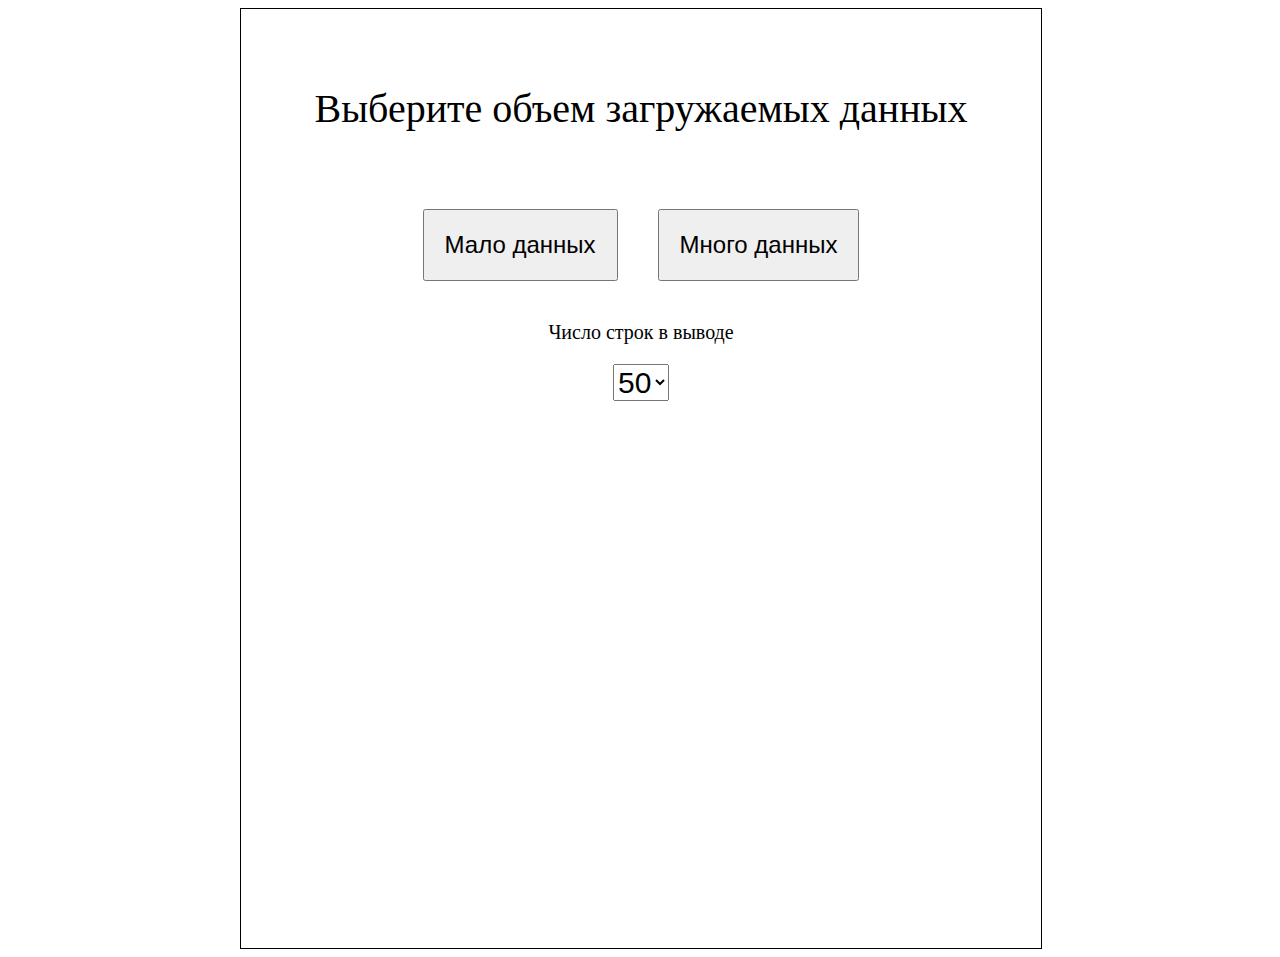
==== table-sorting.html @ 78a340f9 "add select" ====
<!DOCTYPE html>
<html lang="en">
<head>
    <meta charset="UTF-8">
    <title>Сортировка таблицы</title>
    <style>
    
        * {
    /*        margin: 0;*/
    /*        padding: 0;*/
/*            box-sizing: border-box;*/
        }
        
        #wrapper {
            font-size: 0;
            position: relative;
            top: 50%;
            left: 50%;
            width: 800px;
            min-height: 800px;
/*            margin-top: -400px;*/
            margin-left: -400px;
            padding: 20px 0;
            border: 1px solid #000;
            text-align: center;
        }
        
        #page-number {
            position: absolute;
            right: 20px;
            top: 20px;
            width: 100px;
            line-height: 20px;
            font-size: 20px;
/*            display: none;*/
            visibility: hidden;
        }
        
        p#title {
            line-height: 80px;
            font-size: 40px;
        }
        
        #loader {
/*            display: none;*/
            visibility: hidden;
            position: absolute;
            top: 50%;
            left: 50%;
            height: 150px;
            width: 150px;
            margin-top: -75px;
            margin-left: -75px;
/*            border: 1px solid #000;*/
            border-radius: 75px;
            box-shadow: 0 0 10px 5px #656565;
            z-index: 1;
        }
        
        form {
            font-size: 20px;
        }
        
        form select {
            font-size: 30px;
        }
        
        .button-choose_loading {
            display: inline-block;
            margin: 20px;
            padding: 20px;
            font-size: 24px;
            cursor: pointer;
        }
        
        #info-box {
            min-height: 300px;
            width: 500px;
/*            position: relative;*/
/*            left: 50px;*/
            margin: 20px auto;
            font-size: 28px;
            line-height: 40px;
            border: 1px solid #000;
            padding: 20px;
            text-align: left;
            visibility: hidden;
        }
        
        #info-box p {
            margin: 0;
        }
        
        #info-box textarea {
            height: 96px;
            width: 260px;
        }
        
        #table {
            display: none;
/*            height: 400px;*/
/*            width: 700px;*/
            margin: 20px auto;
            border: 1px solid #000;
            box-sizing: border-box;
        }
        
        tr {
            font-size: 16px;
/*            width: auto;*/
            height: 40px;
            cursor: pointer;
        }
        
        td {
/*            width: 60px;*/
/*            height: 40px;*/
        }
        
        td.small-col {
            width: 60px;
        }
        
        td.normal-col {
            width: 120px;
        }
        
        td.big-col {
            width: 180px;
        }
        
        td.large-col {
            width: 220px;
        }
        
        tr.top-row {
            height: 60px;
            background-color: #CEDBFF;
/*            cursor: pointer;*/
        }
        tr.top-row td:hover {
            background-color: #a9c0ff;
        }
        
        tr.top-row:hover td {
/*            background-color: #CEDBFF;*/
        }
        
        tr:not(.top-row):hover td {
            background-color: #a2a2a2;
        }
        
        tr.top-row td {
            border: 1px solid #8BAAFF;
            text-align: center;
/*            padding-left: 0;*/
        }
        
        tr td {
            border: 1px solid #bababa;
            text-align: left;
/*            padding-left: 15px;*/
        }
        
        .display-none {display: none;}
        
        .nav-buttons {
            visibility: hidden;
            display: inline-block;
            margin: 20px;
/*            padding: 10px;*/
            border: 1px solid #000;
            font-size: 50px;
            width: 100px;
            height: 50px;
            line-height: 50px;
            border-radius: 20px;
            cursor: pointer;
        }
/*        button {background-color: #dbdbdb;}*/
        button:focus, select:focus {outline: none;}
        div.nav-buttons:hover {background-color: #8d8d8d;}
        
        .smooth-hover, tr.smooth-hover td {
            transition: background-color .3s;
        }
    
    </style>
    
    <link rel="stylesheet" href="loader.css">
    
    <script type="text/javascript" src="jquery-1.12.0.min.js"></script>
</head>
<body>
    <div id="wrapper">
        <div id="loader"><!--    taken from http://cssload.net#sthash.iNaN8lKs.dpuf-->        
            <div id="floatingBarsG">
                <div class="blockG" id="rotateG_01"></div>
                <div class="blockG" id="rotateG_02"></div>
                <div class="blockG" id="rotateG_03"></div>
                <div class="blockG" id="rotateG_04"></div>
                <div class="blockG" id="rotateG_05"></div>
                <div class="blockG" id="rotateG_06"></div>
                <div class="blockG" id="rotateG_07"></div>
                <div class="blockG" id="rotateG_08"></div>
            </div>
        </div>
        <p id='title'>Выберите объем загружаемых данных</p>
        
        <!--   кнопки для выбора варианта загрузки   -->
        <div id="buttons">
            <button id="small" class='button-choose_loading'>Мало данных</button>
            <button id="big" class='button-choose_loading'>Много данных</button>
        </div>
        
        <form><p>Число строк в выводе</p>
            <select id='select-rows_number' name="s1">
                <option value="50">50</option>
                <option value="20">20</option>
                <option value="10">10</option>
            </select>
        </form>
        
        <!--   верхняя навигация   -->
        <div id="top-prev" class='nav-buttons smooth-hover'>&#9665;</div>
        <div id="top-next" class='nav-buttons smooth-hover'>&#9655;</div>
        
        <!--   таблица   -->
        <table id='table' cellpadding="10" cellspacing="0"></table>
        
        <!--   нижняя навигация   -->
        <div id="bottom-prev" class='nav-buttons smooth-hover'>&#9665;</div>
        <div id="bottom-next" class='nav-buttons smooth-hover'>&#9655;</div>
        
        <!--   блок для показа информации   -->
        <div id="info-box">            
            <p id='info-name'>Выбран пользователь: <b>Sue Corson</b></p>
            <p>Описание:</p>
            <textarea id='info-description'>    et lacus magna dolor...
            </textarea>
            <p id='info-adress'>Адрес проживания: <b>9792 Mattis Ct</b></p>
            <p id='info-town'>Город: <b>Waukesha</b></p>
            <p id='info-state'>Провинция/штат: <b>WI</b></p>
            <p id='info-zip'>Индекс: <b>22178</b></p>
        </div>
        
        <!--   номер страницы   -->
        <div id="page-number">page : 0</div>
    </div>
    <script type="text/javascript" src="main.js"></script>
</body>
</html>
---- loader.css ----
#floatingBarsG{
	position:relative;
	width:85px;
	height:106px;
	margin:auto;
    top: 20px;
}

.blockG{
	position:absolute;
	background-color:rgb(255,255,255);
	width:14px;
	height:33px;
	border-radius:11px 11px 0 0;
		-o-border-radius:11px 11px 0 0;
		-ms-border-radius:11px 11px 0 0;
		-webkit-border-radius:11px 11px 0 0;
		-moz-border-radius:11px 11px 0 0;
	transform:scale(0.4);
		-o-transform:scale(0.4);
		-ms-transform:scale(0.4);
		-webkit-transform:scale(0.4);
		-moz-transform:scale(0.4);
	animation-name:fadeG;
		-o-animation-name:fadeG;
		-ms-animation-name:fadeG;
		-webkit-animation-name:fadeG;
		-moz-animation-name:fadeG;
	animation-duration:1.2s;
		-o-animation-duration:1.2s;
		-ms-animation-duration:1.2s;
		-webkit-animation-duration:1.2s;
		-moz-animation-duration:1.2s;
	animation-iteration-count:infinite;
		-o-animation-iteration-count:infinite;
		-ms-animation-iteration-count:infinite;
		-webkit-animation-iteration-count:infinite;
		-moz-animation-iteration-count:infinite;
	animation-direction:normal;
		-o-animation-direction:normal;
		-ms-animation-direction:normal;
		-webkit-animation-direction:normal;
		-moz-animation-direction:normal;
}

#rotateG_01{
	left:0;
	top:39px;
	animation-delay:0.45s;
		-o-animation-delay:0.45s;
		-ms-animation-delay:0.45s;
		-webkit-animation-delay:0.45s;
		-moz-animation-delay:0.45s;
	transform:rotate(-90deg);
		-o-transform:rotate(-90deg);
		-ms-transform:rotate(-90deg);
		-webkit-transform:rotate(-90deg);
		-moz-transform:rotate(-90deg);
}

#rotateG_02{
	left:11px;
	top:14px;
	animation-delay:0.6s;
		-o-animation-delay:0.6s;
		-ms-animation-delay:0.6s;
		-webkit-animation-delay:0.6s;
		-moz-animation-delay:0.6s;
	transform:rotate(-45deg);
		-o-transform:rotate(-45deg);
		-ms-transform:rotate(-45deg);
		-webkit-transform:rotate(-45deg);
		-moz-transform:rotate(-45deg);
}

#rotateG_03{
	left:36px;
	top:4px;
	animation-delay:0.75s;
		-o-animation-delay:0.75s;
		-ms-animation-delay:0.75s;
		-webkit-animation-delay:0.75s;
		-moz-animation-delay:0.75s;
	transform:rotate(0deg);
		-o-transform:rotate(0deg);
		-ms-transform:rotate(0deg);
		-webkit-transform:rotate(0deg);
		-moz-transform:rotate(0deg);
}

#rotateG_04{
	right:11px;
	top:14px;
	animation-delay:0.9s;
		-o-animation-delay:0.9s;
		-ms-animation-delay:0.9s;
		-webkit-animation-delay:0.9s;
		-moz-animation-delay:0.9s;
	transform:rotate(45deg);
		-o-transform:rotate(45deg);
		-ms-transform:rotate(45deg);
		-webkit-transform:rotate(45deg);
		-moz-transform:rotate(45deg);
}

#rotateG_05{
	right:0;
	top:39px;
	animation-delay:1.05s;
		-o-animation-delay:1.05s;
		-ms-animation-delay:1.05s;
		-webkit-animation-delay:1.05s;
		-moz-animation-delay:1.05s;
	transform:rotate(90deg);
		-o-transform:rotate(90deg);
		-ms-transform:rotate(90deg);
		-webkit-transform:rotate(90deg);
		-moz-transform:rotate(90deg);
}

#rotateG_06{
	right:11px;
	bottom:10px;
	animation-delay:1.2s;
		-o-animation-delay:1.2s;
		-ms-animation-delay:1.2s;
		-webkit-animation-delay:1.2s;
		-moz-animation-delay:1.2s;
	transform:rotate(135deg);
		-o-transform:rotate(135deg);
		-ms-transform:rotate(135deg);
		-webkit-transform:rotate(135deg);
		-moz-transform:rotate(135deg);
}

#rotateG_07{
	bottom:0;
	left:36px;
	animation-delay:1.35s;
		-o-animation-delay:1.35s;
		-ms-animation-delay:1.35s;
		-webkit-animation-delay:1.35s;
		-moz-animation-delay:1.35s;
	transform:rotate(180deg);
		-o-transform:rotate(180deg);
		-ms-transform:rotate(180deg);
		-webkit-transform:rotate(180deg);
		-moz-transform:rotate(180deg);
}

#rotateG_08{
	left:11px;
	bottom:10px;
	animation-delay:1.5s;
		-o-animation-delay:1.5s;
		-ms-animation-delay:1.5s;
		-webkit-animation-delay:1.5s;
		-moz-animation-delay:1.5s;
	transform:rotate(-135deg);
		-o-transform:rotate(-135deg);
		-ms-transform:rotate(-135deg);
		-webkit-transform:rotate(-135deg);
		-moz-transform:rotate(-135deg);
}



@keyframes fadeG{
	0%{
		background-color:rgb(0,0,0);
	}

	100%{
		background-color:rgb(255,255,255);
	}
}

@-o-keyframes fadeG{
	0%{
		background-color:rgb(0,0,0);
	}

	100%{
		background-color:rgb(255,255,255);
	}
}

@-ms-keyframes fadeG{
	0%{
		background-color:rgb(0,0,0);
	}

	100%{
		background-color:rgb(255,255,255);
	}
}

@-webkit-keyframes fadeG{
	0%{
		background-color:rgb(0,0,0);
	}

	100%{
		background-color:rgb(255,255,255);
	}
}

@-moz-keyframes fadeG{
	0%{
		background-color:rgb(0,0,0);
	}

	100%{
		background-color:rgb(255,255,255);
	}
}
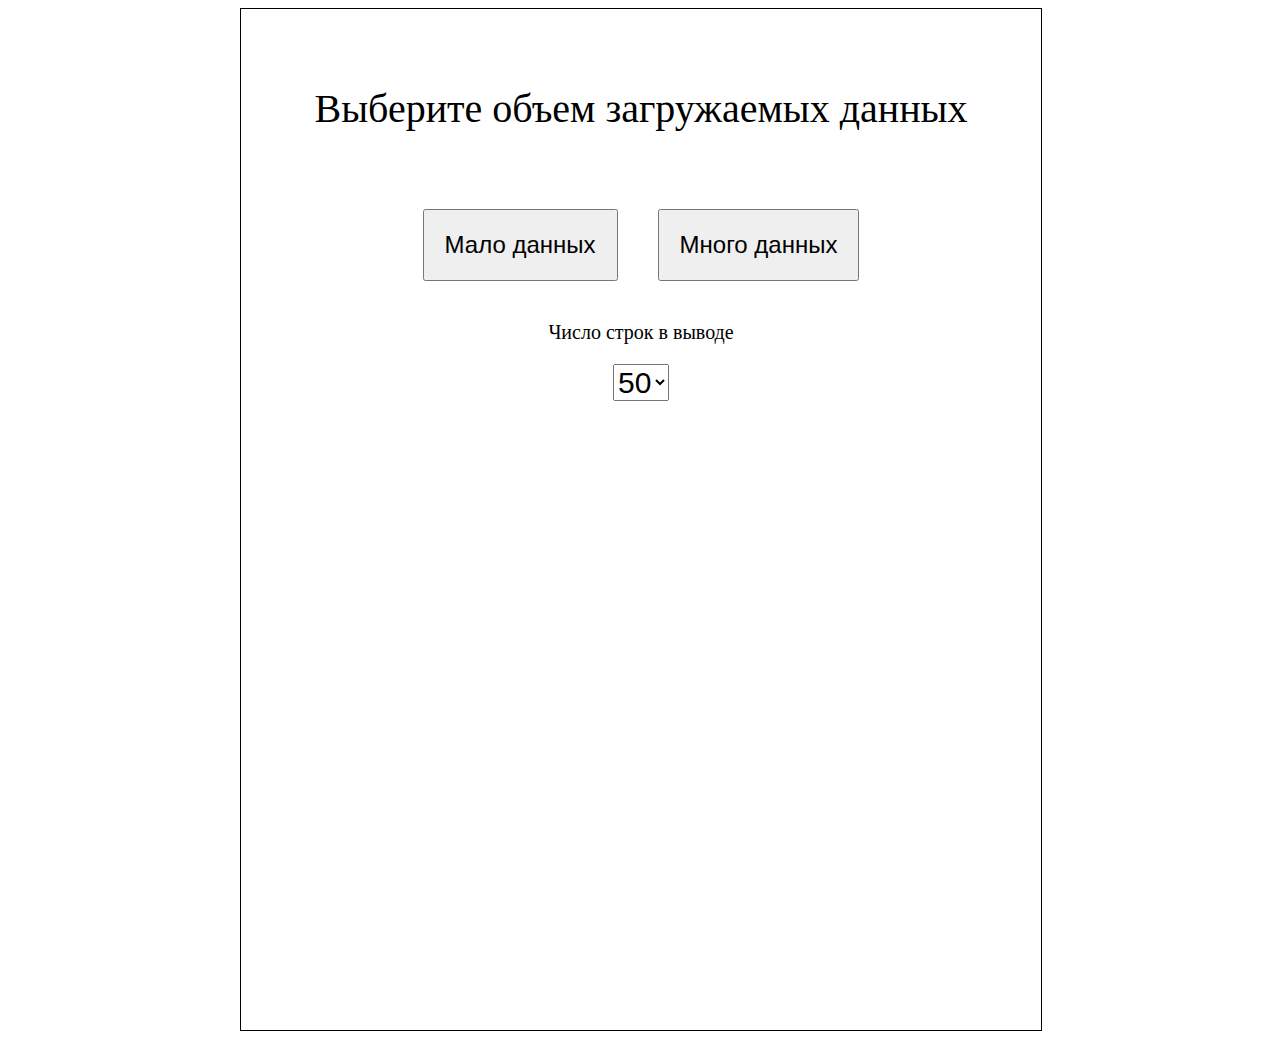
==== commit 0cb7211f: "start creating search box" ====
--- a/table-sorting.html
+++ b/table-sorting.html
@@ -96,6 +96,26 @@
             width: 260px;
         }
         
+        #search-box {
+            visibility: hidden;
+            font-size: 26px;
+            line-height: 30px;
+/*            width: 300px;*/
+            margin: 0 auto;
+        }
+        
+        #search-box input {
+            font-size: 30px;
+            border: 1px solid #000;
+            width: 200px;
+/*            height: 30px;*/
+/*            line-height: 30px;*/
+            padding: 5px 10px;
+            margin-left: 20px;
+        }
+        
+        #search-box p, #search-box input {display: inline-block;}
+        
         #table {
             display: none;
 /*            height: 400px;*/
@@ -178,7 +198,7 @@
             cursor: pointer;
         }
 /*        button {background-color: #dbdbdb;}*/
-        button:focus, select:focus {outline: none;}
+        :focus {outline: none;}
         div.nav-buttons:hover {background-color: #8d8d8d;}
         
         .smooth-hover, tr.smooth-hover td {
@@ -221,6 +241,11 @@
             </select>
         </form>
         
+        <!--   текстовое поле для поиска   -->
+        <div id="search-box">
+            <p>Поиск: </p><input type="text" value="">    
+        </div>
+        
         <!--   верхняя навигация   -->
         <div id="top-prev" class='nav-buttons smooth-hover'>&#9665;</div>
         <div id="top-next" class='nav-buttons smooth-hover'>&#9655;</div>
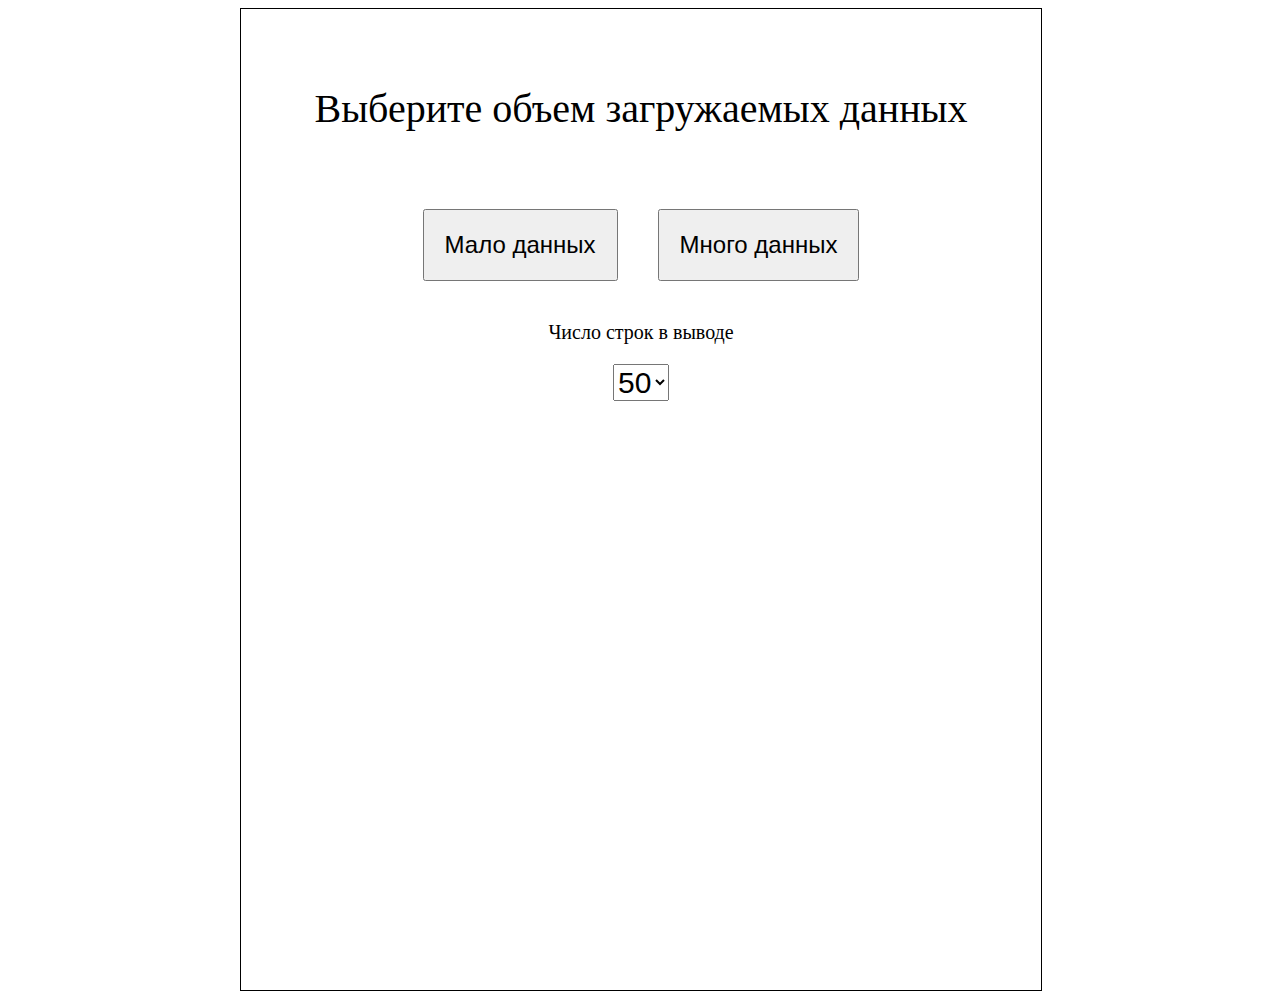
==== commit 89e4731d: "add some styles" ====
--- a/table-sorting.html
+++ b/table-sorting.html
@@ -97,24 +97,48 @@
         }
         
         #search-box {
+            display: table;
             visibility: hidden;
             font-size: 26px;
             line-height: 30px;
-/*            width: 300px;*/
+            height: 50px;
             margin: 0 auto;
-        }
+/*            border: 1px solid #000;*/
+            vertical-align: middle;
+        }
+        
+        #search-box p {
+            line-height: 50px;
+        }
+        
         
         #search-box input {
-            font-size: 30px;
-            border: 1px solid #000;
-            width: 200px;
-/*            height: 30px;*/
-/*            line-height: 30px;*/
+            font-size: 23px;
+            border: 1px solid #000;
+            width: 300px;
+            height: 50px;
             padding: 5px 10px;
+            margin: 0;
             margin-left: 20px;
         }
         
-        #search-box p, #search-box input {display: inline-block;}
+        #request-obtained {
+            font-size: 20px;
+            width: 40px;
+            height: 50px;
+            line-height: 50px;
+            border: 1px solid #000;
+            padding: 0 30px;
+            cursor: pointer;
+            background-color: #CEDBFF;
+            border-left-width: 0;
+        }
+        
+        #request-obtained:hover {
+            background-color: #a9c0ff;
+        }
+        
+        #search-box p, #search-box input, #request-obtained {display: table-cell;}
         
         #table {
             display: none;
@@ -188,6 +212,7 @@
             visibility: hidden;
             display: inline-block;
             margin: 20px;
+            margin-bottom: 0;
 /*            padding: 10px;*/
             border: 1px solid #000;
             font-size: 50px;
@@ -243,7 +268,7 @@
         
         <!--   текстовое поле для поиска   -->
         <div id="search-box">
-            <p>Поиск: </p><input type="text" value="">    
+            <p>Поиск: </p><input type="text" value="" id='search-input'><div id="request-obtained" class='smooth-hover'>Найти</div>
         </div>
         
         <!--   верхняя навигация   -->
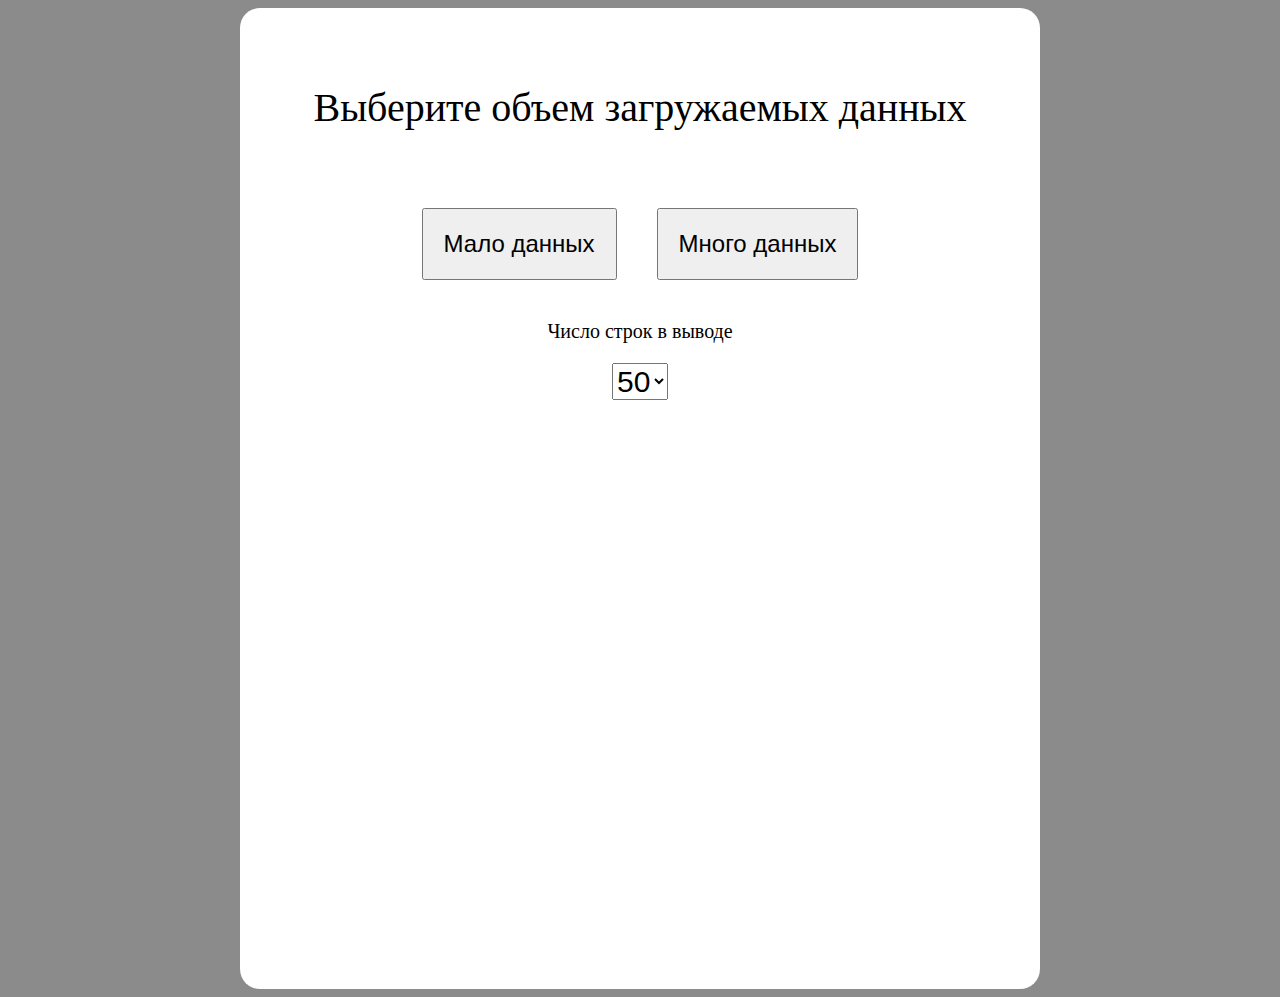
==== commit 52e7ddc7: "correct some styles" ====
--- a/table-sorting.html
+++ b/table-sorting.html
@@ -11,6 +11,10 @@
 /*            box-sizing: border-box;*/
         }
         
+        body {
+            background-color: #8b8b8b;
+        }
+        
         #wrapper {
             font-size: 0;
             position: relative;
@@ -21,7 +25,9 @@
 /*            margin-top: -400px;*/
             margin-left: -400px;
             padding: 20px 0;
-            border: 1px solid #000;
+/*            border: 1px solid #373C48;*/
+            background-color: #ffffff;
+            border-radius: 20px;
             text-align: center;
         }
         
@@ -45,11 +51,11 @@
 /*            display: none;*/
             visibility: hidden;
             position: absolute;
-            top: 50%;
+            top: 300px;
             left: 50%;
             height: 150px;
             width: 150px;
-            margin-top: -75px;
+/*            margin-top: -75px;*/
             margin-left: -75px;
 /*            border: 1px solid #000;*/
             border-radius: 75px;
@@ -81,9 +87,10 @@
             margin: 20px auto;
             font-size: 28px;
             line-height: 40px;
-            border: 1px solid #000;
+            border: 1px solid #373C48;
             padding: 20px;
             text-align: left;
+/*            display: none;*/
             visibility: hidden;
         }
         
@@ -114,7 +121,7 @@
         
         #search-box input {
             font-size: 23px;
-            border: 1px solid #000;
+            border: 1px solid #373C48;
             width: 300px;
             height: 50px;
             padding: 5px 10px;
@@ -127,7 +134,7 @@
             width: 40px;
             height: 50px;
             line-height: 50px;
-            border: 1px solid #000;
+            border: 1px solid #373C48;
             padding: 0 30px;
             cursor: pointer;
             background-color: #CEDBFF;
@@ -142,10 +149,11 @@
         
         #table {
             display: none;
+/*            visibility: hidden;*/
 /*            height: 400px;*/
 /*            width: 700px;*/
             margin: 20px auto;
-            border: 1px solid #000;
+            border: 1px solid #373C48;
             box-sizing: border-box;
         }
         
@@ -183,7 +191,7 @@
 /*            cursor: pointer;*/
         }
         tr.top-row td:hover {
-            background-color: #a9c0ff;
+            background-color: #8BAAFF;
         }
         
         tr.top-row:hover td {
@@ -214,17 +222,18 @@
             margin: 20px;
             margin-bottom: 0;
 /*            padding: 10px;*/
-            border: 1px solid #000;
+            border: 1px solid #373C48;
             font-size: 50px;
             width: 100px;
             height: 50px;
             line-height: 50px;
             border-radius: 20px;
             cursor: pointer;
+            background-color: #CEDBFF;
         }
 /*        button {background-color: #dbdbdb;}*/
         :focus {outline: none;}
-        div.nav-buttons:hover {background-color: #8d8d8d;}
+        div.nav-buttons:hover {background-color: #8BAAFF;}
         
         .smooth-hover, tr.smooth-hover td {
             transition: background-color .3s;
@@ -236,7 +245,7 @@
     
     <script type="text/javascript" src="jquery-1.12.0.min.js"></script>
 </head>
-<body>
+<body>  
     <div id="wrapper">
         <div id="loader"><!--    taken from http://cssload.net#sthash.iNaN8lKs.dpuf-->        
             <div id="floatingBarsG">
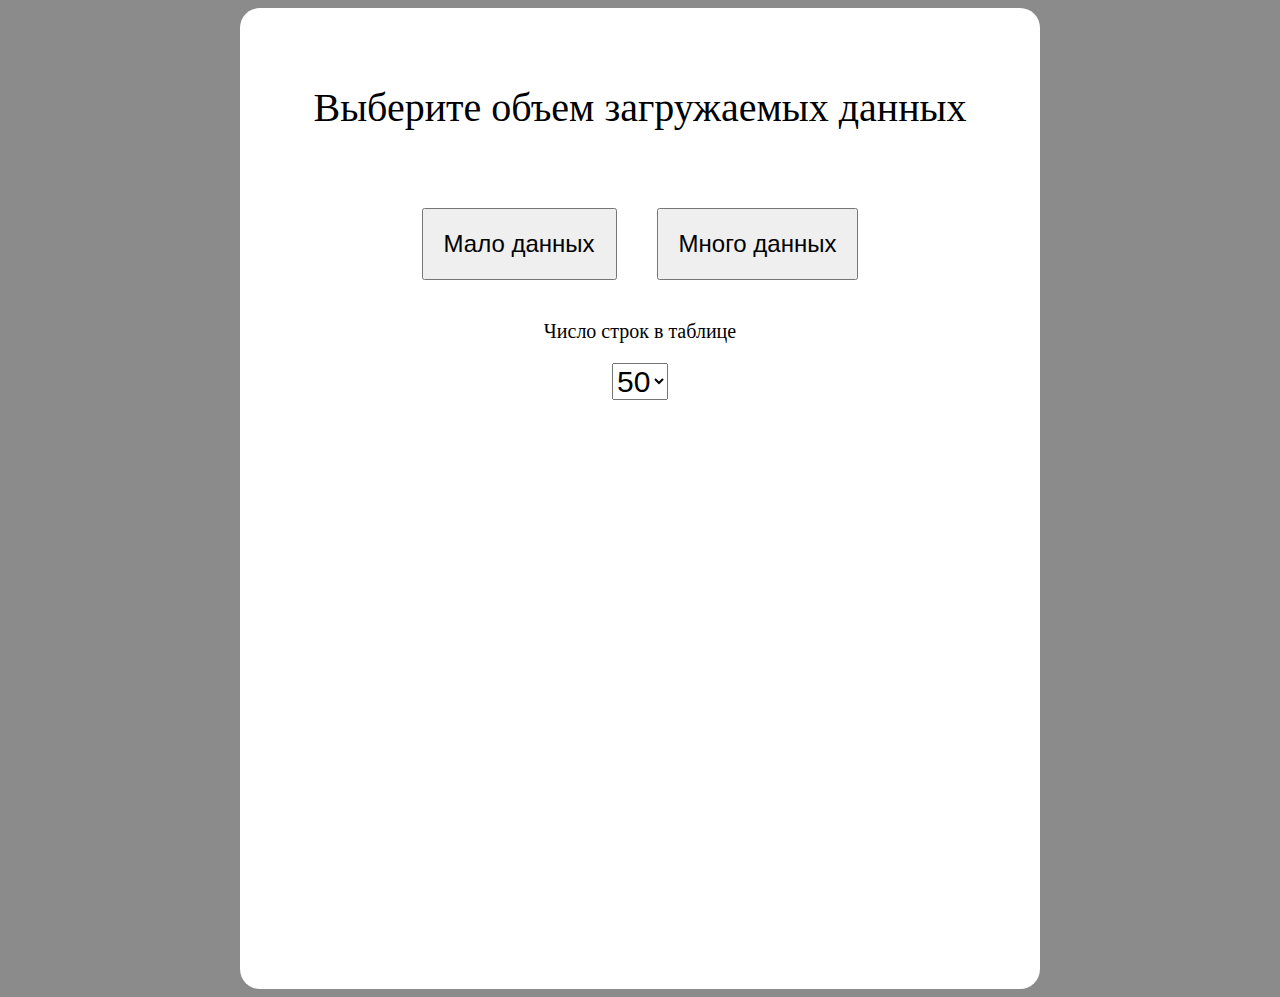
==== commit 8a3b3111: "add comments" ====
--- a/table-sorting.html
+++ b/table-sorting.html
@@ -3,246 +3,8 @@
 <head>
     <meta charset="UTF-8">
     <title>Сортировка таблицы</title>
-    <style>
-    
-        * {
-    /*        margin: 0;*/
-    /*        padding: 0;*/
-/*            box-sizing: border-box;*/
-        }
-        
-        body {
-            background-color: #8b8b8b;
-        }
-        
-        #wrapper {
-            font-size: 0;
-            position: relative;
-            top: 50%;
-            left: 50%;
-            width: 800px;
-            min-height: 800px;
-/*            margin-top: -400px;*/
-            margin-left: -400px;
-            padding: 20px 0;
-/*            border: 1px solid #373C48;*/
-            background-color: #ffffff;
-            border-radius: 20px;
-            text-align: center;
-        }
-        
-        #page-number {
-            position: absolute;
-            right: 20px;
-            top: 20px;
-            width: 100px;
-            line-height: 20px;
-            font-size: 20px;
-/*            display: none;*/
-            visibility: hidden;
-        }
-        
-        p#title {
-            line-height: 80px;
-            font-size: 40px;
-        }
-        
-        #loader {
-/*            display: none;*/
-            visibility: hidden;
-            position: absolute;
-            top: 300px;
-            left: 50%;
-            height: 150px;
-            width: 150px;
-/*            margin-top: -75px;*/
-            margin-left: -75px;
-/*            border: 1px solid #000;*/
-            border-radius: 75px;
-            box-shadow: 0 0 10px 5px #656565;
-            z-index: 1;
-        }
-        
-        form {
-            font-size: 20px;
-        }
-        
-        form select {
-            font-size: 30px;
-        }
-        
-        .button-choose_loading {
-            display: inline-block;
-            margin: 20px;
-            padding: 20px;
-            font-size: 24px;
-            cursor: pointer;
-        }
-        
-        #info-box {
-            min-height: 300px;
-            width: 500px;
-/*            position: relative;*/
-/*            left: 50px;*/
-            margin: 20px auto;
-            font-size: 28px;
-            line-height: 40px;
-            border: 1px solid #373C48;
-            padding: 20px;
-            text-align: left;
-/*            display: none;*/
-            visibility: hidden;
-        }
-        
-        #info-box p {
-            margin: 0;
-        }
-        
-        #info-box textarea {
-            height: 96px;
-            width: 260px;
-        }
-        
-        #search-box {
-            display: table;
-            visibility: hidden;
-            font-size: 26px;
-            line-height: 30px;
-            height: 50px;
-            margin: 0 auto;
-/*            border: 1px solid #000;*/
-            vertical-align: middle;
-        }
-        
-        #search-box p {
-            line-height: 50px;
-        }
-        
-        
-        #search-box input {
-            font-size: 23px;
-            border: 1px solid #373C48;
-            width: 300px;
-            height: 50px;
-            padding: 5px 10px;
-            margin: 0;
-            margin-left: 20px;
-        }
-        
-        #request-obtained {
-            font-size: 20px;
-            width: 40px;
-            height: 50px;
-            line-height: 50px;
-            border: 1px solid #373C48;
-            padding: 0 30px;
-            cursor: pointer;
-            background-color: #CEDBFF;
-            border-left-width: 0;
-        }
-        
-        #request-obtained:hover {
-            background-color: #a9c0ff;
-        }
-        
-        #search-box p, #search-box input, #request-obtained {display: table-cell;}
-        
-        #table {
-            display: none;
-/*            visibility: hidden;*/
-/*            height: 400px;*/
-/*            width: 700px;*/
-            margin: 20px auto;
-            border: 1px solid #373C48;
-            box-sizing: border-box;
-        }
-        
-        tr {
-            font-size: 16px;
-/*            width: auto;*/
-            height: 40px;
-            cursor: pointer;
-        }
-        
-        td {
-/*            width: 60px;*/
-/*            height: 40px;*/
-        }
-        
-        td.small-col {
-            width: 60px;
-        }
-        
-        td.normal-col {
-            width: 120px;
-        }
-        
-        td.big-col {
-            width: 180px;
-        }
-        
-        td.large-col {
-            width: 220px;
-        }
-        
-        tr.top-row {
-            height: 60px;
-            background-color: #CEDBFF;
-/*            cursor: pointer;*/
-        }
-        tr.top-row td:hover {
-            background-color: #8BAAFF;
-        }
-        
-        tr.top-row:hover td {
-/*            background-color: #CEDBFF;*/
-        }
-        
-        tr:not(.top-row):hover td {
-            background-color: #a2a2a2;
-        }
-        
-        tr.top-row td {
-            border: 1px solid #8BAAFF;
-            text-align: center;
-/*            padding-left: 0;*/
-        }
-        
-        tr td {
-            border: 1px solid #bababa;
-            text-align: left;
-/*            padding-left: 15px;*/
-        }
-        
-        .display-none {display: none;}
-        
-        .nav-buttons {
-            visibility: hidden;
-            display: inline-block;
-            margin: 20px;
-            margin-bottom: 0;
-/*            padding: 10px;*/
-            border: 1px solid #373C48;
-            font-size: 50px;
-            width: 100px;
-            height: 50px;
-            line-height: 50px;
-            border-radius: 20px;
-            cursor: pointer;
-            background-color: #CEDBFF;
-        }
-/*        button {background-color: #dbdbdb;}*/
-        :focus {outline: none;}
-        div.nav-buttons:hover {background-color: #8BAAFF;}
-        
-        .smooth-hover, tr.smooth-hover td {
-            transition: background-color .3s;
-        }
-    
-    </style>
-    
+    <link rel="stylesheet" href="main.css">
     <link rel="stylesheet" href="loader.css">
-    
     <script type="text/javascript" src="jquery-1.12.0.min.js"></script>
 </head>
 <body>  
@@ -267,7 +29,7 @@
             <button id="big" class='button-choose_loading'>Много данных</button>
         </div>
         
-        <form><p>Число строк в выводе</p>
+        <form><p>Число строк в таблице</p>
             <select id='select-rows_number' name="s1">
                 <option value="50">50</option>
                 <option value="20">20</option>
--- a/main.css
+++ b/main.css
@@ -0,0 +1,227 @@
+body {
+    background-color: #8b8b8b;
+}
+
+#wrapper {
+    font-size: 0;
+    position: relative;
+    top: 50%;
+    left: 50%;
+    width: 800px;
+    min-height: 800px;
+/*            margin-top: -400px;*/
+    margin-left: -400px;
+    padding: 20px 0;
+/*            border: 1px solid #373C48;*/
+    background-color: #ffffff;
+    border-radius: 20px;
+    text-align: center;
+}
+
+#page-number {
+    position: absolute;
+    right: 20px;
+    top: 20px;
+    width: 100px;
+    line-height: 20px;
+    font-size: 20px;
+/*            display: none;*/
+    visibility: hidden;
+}
+
+p#title {
+    line-height: 80px;
+    font-size: 40px;
+}
+
+#loader {
+/*            display: none;*/
+    visibility: hidden;
+    position: absolute;
+    top: 300px;
+    left: 50%;
+    height: 150px;
+    width: 150px;
+/*            margin-top: -75px;*/
+    margin-left: -75px;
+/*            border: 1px solid #000;*/
+    border-radius: 75px;
+    box-shadow: 0 0 10px 5px #656565;
+    z-index: 1;
+}
+
+form {
+    font-size: 20px;
+}
+
+form select {
+    font-size: 30px;
+}
+
+.button-choose_loading {
+    display: inline-block;
+    margin: 20px;
+    padding: 20px;
+    font-size: 24px;
+    cursor: pointer;
+}
+
+#info-box {
+    min-height: 300px;
+    width: 500px;
+/*            position: relative;*/
+/*            left: 50px;*/
+    margin: 20px auto;
+    font-size: 28px;
+    line-height: 40px;
+    border: 1px solid #373C48;
+    padding: 20px;
+    text-align: left;
+/*            display: none;*/
+    visibility: hidden;
+}
+
+#info-box p {
+    margin: 0;
+}
+
+#info-box textarea {
+    height: 96px;
+    width: 260px;
+}
+
+#search-box {
+    display: table;
+    visibility: hidden;
+    font-size: 26px;
+    line-height: 30px;
+    height: 50px;
+    margin: 0 auto;
+/*            border: 1px solid #000;*/
+    vertical-align: middle;
+}
+
+#search-box p {
+    line-height: 50px;
+}
+
+
+#search-box input {
+    font-size: 23px;
+    border: 1px solid #373C48;
+    width: 300px;
+    height: 50px;
+    padding: 5px 10px;
+    margin: 0;
+    margin-left: 20px;
+}
+
+#request-obtained {
+    font-size: 20px;
+    width: 40px;
+    height: 50px;
+    line-height: 50px;
+    border: 1px solid #373C48;
+    padding: 0 30px;
+    cursor: pointer;
+    background-color: #CEDBFF;
+    border-left-width: 0;
+}
+
+#request-obtained:hover {
+    background-color: #a9c0ff;
+}
+
+#search-box p, #search-box input, #request-obtained {display: table-cell;}
+
+#table {
+    display: none;
+/*            visibility: hidden;*/
+/*            height: 400px;*/
+/*            width: 700px;*/
+    margin: 20px auto;
+    border: 1px solid #373C48;
+    box-sizing: border-box;
+}
+
+tr {
+    font-size: 16px;
+/*            width: auto;*/
+    height: 40px;
+    cursor: pointer;
+}
+
+td {
+/*            width: 60px;*/
+/*            height: 40px;*/
+}
+
+td.small-col {
+    width: 60px;
+}
+
+td.normal-col {
+    width: 120px;
+}
+
+td.big-col {
+    width: 180px;
+}
+
+td.large-col {
+    width: 220px;
+}
+
+tr.top-row {
+    height: 60px;
+    background-color: #CEDBFF;
+/*            cursor: pointer;*/
+}
+tr.top-row td:hover {
+    background-color: #8BAAFF;
+}
+
+tr.top-row:hover td {
+/*            background-color: #CEDBFF;*/
+}
+
+tr:not(.top-row):hover td {
+    background-color: #a2a2a2;
+}
+
+tr.top-row td {
+    border: 1px solid #8BAAFF;
+    text-align: center;
+/*            padding-left: 0;*/
+}
+
+tr td {
+    border: 1px solid #bababa;
+    text-align: left;
+/*            padding-left: 15px;*/
+}
+
+.display-none {display: none;}
+
+.nav-buttons {
+    visibility: hidden;
+    display: inline-block;
+    margin: 20px;
+    margin-bottom: 0;
+/*            padding: 10px;*/
+    border: 1px solid #373C48;
+    font-size: 50px;
+    width: 100px;
+    height: 50px;
+    line-height: 50px;
+    border-radius: 20px;
+    cursor: pointer;
+    background-color: #CEDBFF;
+}
+/*        button {background-color: #dbdbdb;}*/
+:focus {outline: none;}
+div.nav-buttons:hover {background-color: #8BAAFF;}
+
+.smooth-hover, tr.smooth-hover td {
+    transition: background-color .3s;
+}
